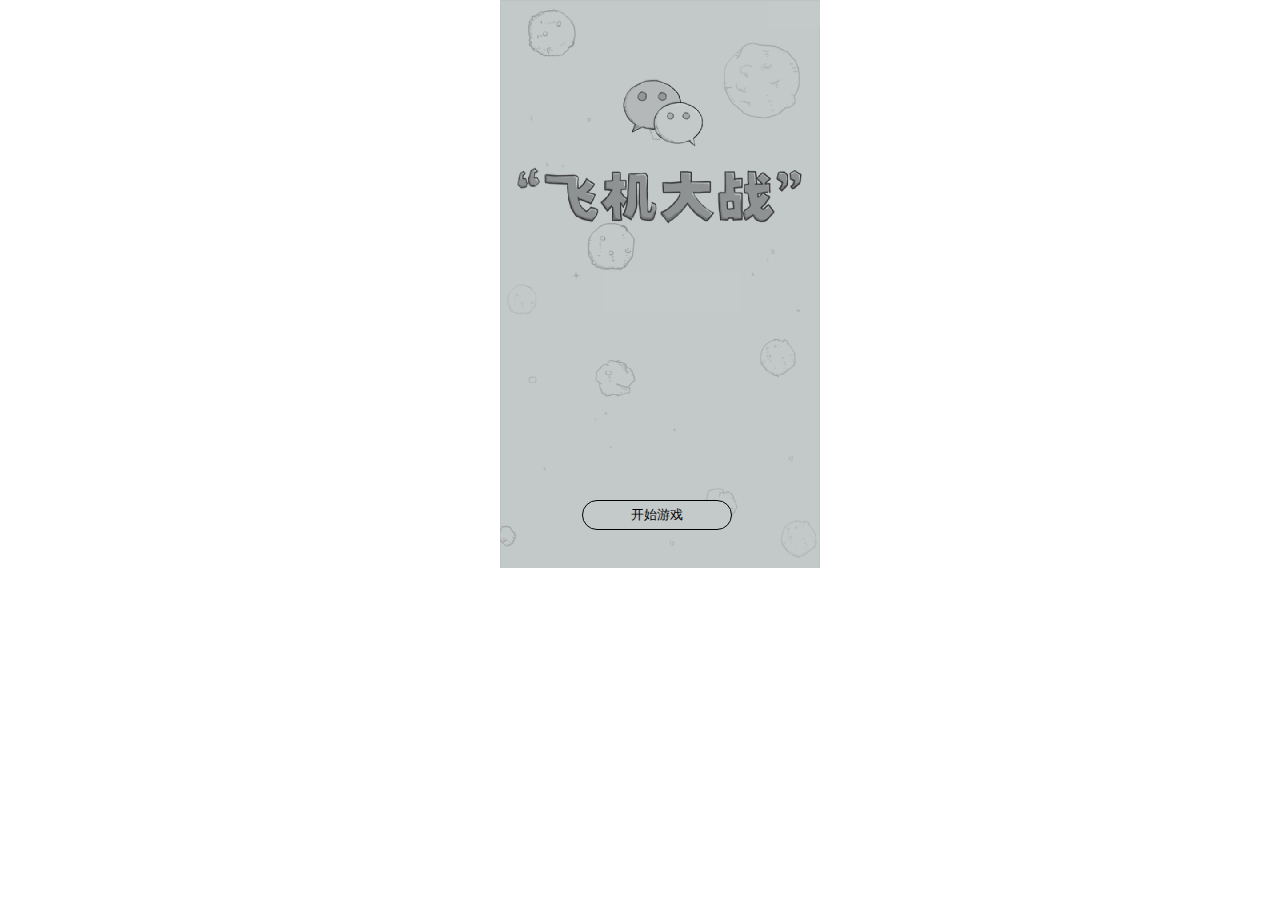
==== airbeat/index.html @ 5c59f7c6 "添加飞机大战内容" ====
<!DOCTYPE HTML PUBLIC "-//W3C//DTD HTML 4.01 Transitional//EN" "http://www.w3.org/TR/html4/loose.dtd">
<html>
<head>
    <title>微信经典飞机大战</title>
    <meta http-equiv="content" content="text/html" charset="utf-8"/>
    <link rel="stylesheet" type="text/css" href="css/main.css"/>
</head>

<body>
<div id="contentdiv">
    <div id="startdiv">
        <button onclick="begin()">开始游戏</button>
    </div>
    <div id="maindiv">
        <div id="scorediv">
            <label>分数：</label>
            <label id="label">0</label>
        </div>
        <div id="suspenddiv">
            <button>继续</button><br/>
            <button>重新开始</button><br/>
            <button>回到主页</button>
        </div>
        <div id="enddiv">
            <p class="plantext">飞机大战分数</p>
            <p id="planscore">0</p>
            <div><button onclick="jixu()">继续</button></div>
        </div>
    </div>
</div>
<script type="text/javascript" src="js/main.js"></script>
</body>
</html>
---- airbeat/css/main.css ----
*{
    margin: 0;
    padding: 0;
}
#contentdiv{
    position: absolute;
    left: 500px;
}
#startdiv{
    width: 320px;
    height: 568px;
    background-image: url(../image/开始背景.png);
}
button{
    outline: none;
}
#startdiv button{
    position: absolute;
    top: 500px;
    left: 82px;
    width: 150px;
    height: 30px;
    border: 1px solid black;
    border-radius: 30px;
    background-color: #c4c9ca;
}
#maindiv{
    width: 320px;
    height: 568px;
    background-image:url(../image/background_1.png) ;
    display: none;
}
#maindiv img{
    position: absolute;
    z-index: 1;
}
#scorediv{
    font-size: 16px;
    font-weight: bold;
    position: absolute;
    top: 10px;
    left: 10px;
    display: none;
}
#scorediv{
    font-size: 18px;
    font-weight: bold;
}
#suspenddiv{
    position: absolute;
    top: 210px;
    left: 82px;
    display: none;
    z-index: 2;
}
#suspenddiv button{
    width: 150px;
    height: 30px;
    margin-bottom: 20px;
    border: 1px solid black;
    border-radius: 30px;
    background-color: #c4c9ca;
}
#enddiv{
    position: absolute;
    top: 210px;
    left: 75px;
    border: 1px solid gray;
    border-radius: 5px;
    text-align: center;
    background-color:#d7ddde;
    display: none;
    z-index: 2;
}
.plantext{
    width: 160px;
    height: 30px;
    line-height: 30px;
    font-size: 16px;
    font-weight: bold;
}
#planscore{
    width: 160px;
    height: 80px;
    line-height: 80px;
    border-top: 1px solid gray;
    border-bottom: 1px solid gray;
    font-size: 16px;
    font-weight: bold;
}
#enddiv div{
    width: 160px;
    height: 50px;
}
#enddiv div button{
    margin-top:10px ;
    width: 90px;
    height: 30px;
    border: 1px solid gray;
    border-radius: 30px;
}
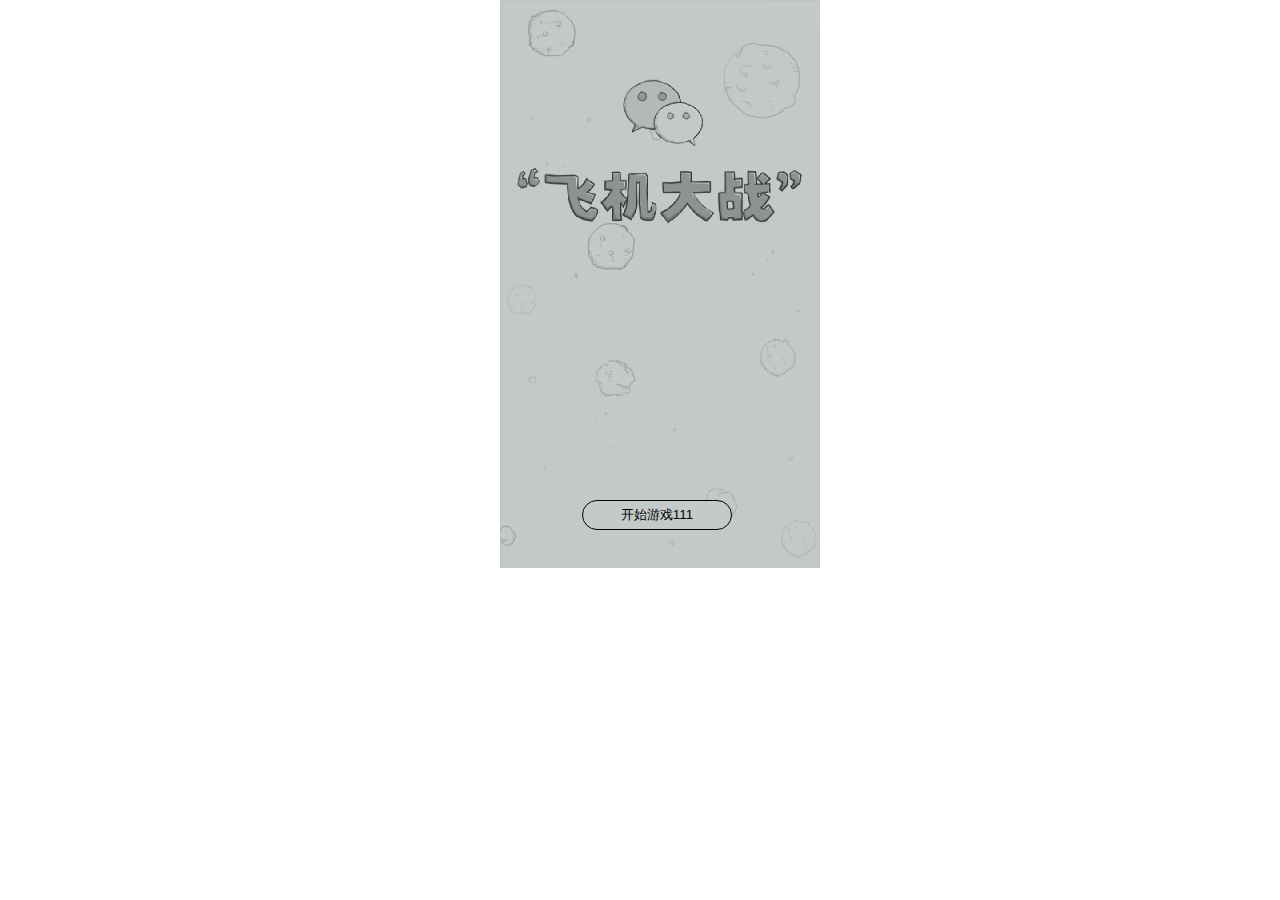
==== commit 9b3aa1cb: "AJAX测试提交" ====
--- a/airbeat/index.html
+++ b/airbeat/index.html
@@ -5,29 +5,27 @@
     <meta http-equiv="content" content="text/html" charset="utf-8"/>
     <link rel="stylesheet" type="text/css" href="css/main.css"/>
 </head>
-
-<body>
-<div id="contentdiv">
-    <div id="startdiv">
-        <button onclick="begin()">开始游戏</button>
-    </div>
-    <div id="maindiv">
-        <div id="scorediv">
-            <label>分数：</label>
-            <label id="label">0</label>
+        <div id="contentdiv">
+            <div id="startdiv">
+                <button onclick="begin()">开始游戏111</button>
+            </div>
+            <div id="maindiv">
+                <div id="scorediv">
+                    <label>分数：</label>
+                    <label id="label">0</label>
+                </div>
+                <div id="suspenddiv">
+                    <button>继续</button><br/>
+                    <button>重新开始</button><br/>
+                    <button>回到主页</button>
+                </div>
+                <div id="enddiv">
+                    <p class="plantext">飞机大战分数</p>
+                    <p id="planscore">0</p>
+                    <div><button onclick="jixu()">继续</button></div>
+                </div>
+            </div>
         </div>
-        <div id="suspenddiv">
-            <button>继续</button><br/>
-            <button>重新开始</button><br/>
-            <button>回到主页</button>
-        </div>
-        <div id="enddiv">
-            <p class="plantext">飞机大战分数</p>
-            <p id="planscore">0</p>
-            <div><button onclick="jixu()">继续</button></div>
-        </div>
-    </div>
-</div>
 <script type="text/javascript" src="js/main.js"></script>
 </body>
 </html>